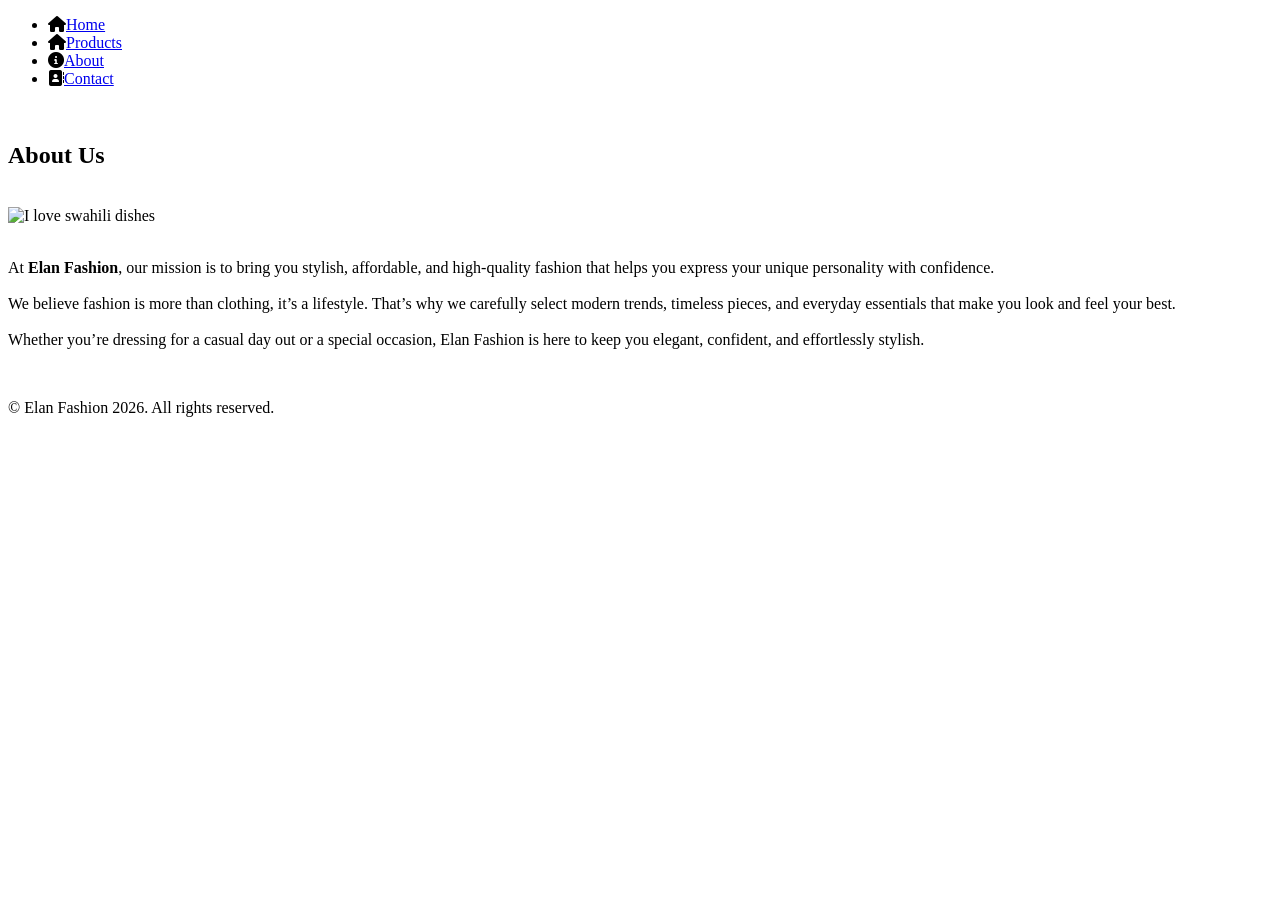
==== about.html @ 4fb5cafb "Create index.html,  contact.html, products.html and about.html and add instructions in them" ====
<!DOCTYPE html>
<html lang="en">
<head>
    <meta charset="UTF-8">
    <meta name="viewport" content="width=device-width, initial-scale=1.0">
    <title>About Us</title>
    <link rel="stylesheet" href="https://cdnjs.cloudflare.com/ajax/libs/font-awesome/6.0.0/css/all.min.css">
</head>
<body>
       <header>
        <nav>
           <ul>
                <li><i class="fa-solid fa-house"></i><a href="index.html">Home</a></li>
                <li><i class="fa-solid fa-house"></i><a href="products.html">Products</a></li>
                <li><i class="fa-solid fa-circle-info"></i><a href="about.html">About </a></li>
                <li><i class="fa-solid fa-address-book"></i><a href="contact.html">Contact</a></li>
            </ul>
        </nav>
</header>
    <section id="about">
        <br>
        <h2>About Us</h2><br>
        <img src="assets/images/aboutus.jpg" alt="I love swahili dishes" width="300px" height="200px"><br><br>
        <p>
          <p>
  At <strong>Elan Fashion</strong>, our mission is to bring you stylish, affordable, and high-quality fashion
  that helps you express your unique personality with confidence. <br><br>

  We believe fashion is more than clothing, it’s a lifestyle. That’s why we carefully select modern trends,
  timeless pieces, and everyday essentials that make you look and feel your best. <br><br>

  Whether you’re dressing for a casual day out or a special occasion, Elan Fashion is here to keep you
  elegant, confident, and effortlessly stylish.
</p>
        </p>
        <br>
      </section>
     <footer>
 <p>&copy; Elan Fashion 2026. All rights reserved.</p>
</footer>
</body>
</html>
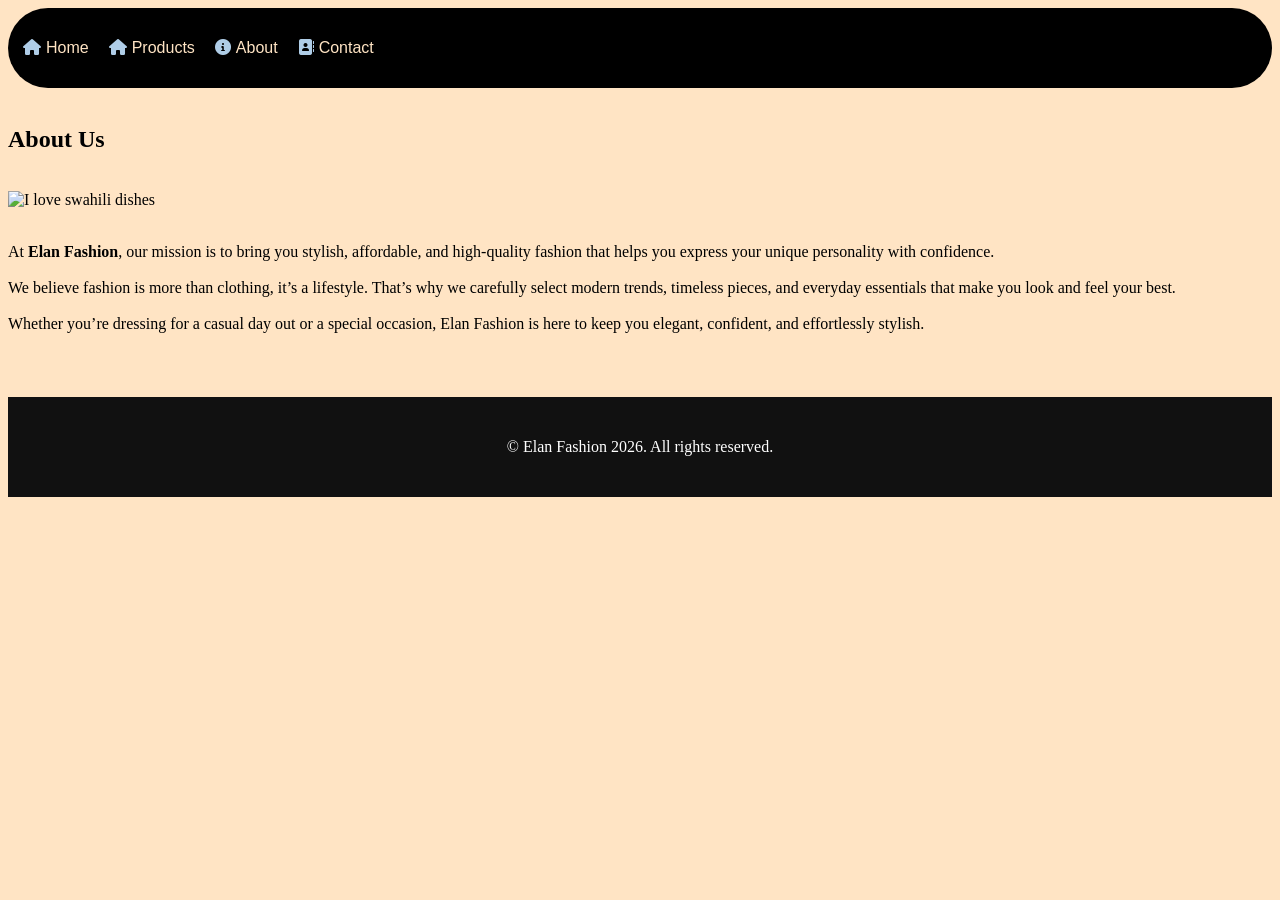
==== commit 75b6d0ee: "Add images to products.html" ====
--- a/about.html
+++ b/about.html
@@ -4,7 +4,9 @@
     <meta charset="UTF-8">
     <meta name="viewport" content="width=device-width, initial-scale=1.0">
     <title>About Us</title>
-    <link rel="stylesheet" href="https://cdnjs.cloudflare.com/ajax/libs/font-awesome/6.0.0/css/all.min.css">
+    
+<link rel="stylesheet" href="https://cdnjs.cloudflare.com/ajax/libs/font-awesome/6.0.0/css/all.min.css">
+<link rel="stylesheet" href="about.css">
 </head>
 <body>
        <header>
--- a/about.css
+++ b/about.css
@@ -0,0 +1,49 @@
+* {
+  margin: 20;
+  padding: 0;
+}
+body{ 
+    background-color: bisque;
+}
+
+
+header {
+ background-color: black;
+ color: rgb(175, 205, 231);
+  padding: 15px;
+  text-align: center;
+  border-radius: 40px;
+  
+}
+footer{
+    background-color: #111;
+    color: white;
+    text-align: center;
+    padding: 25px;
+    margin-top: 30px;
+}
+nav{
+    display:flex;
+    justify-content: space-between;
+    align-items: center;
+    backdrop-filter: blur(10px);
+
+}
+
+nav ul {
+    display:flex;
+    gap:20px;
+    list-style:none;
+    
+}
+nav ul a{
+    font-family: Arial, Helvetica, sans-serif;
+     text-decoration: none;
+    color: bisque;
+     font-weight: 400;
+    
+}
+li{
+    display:flex;
+    gap:5px;
+}
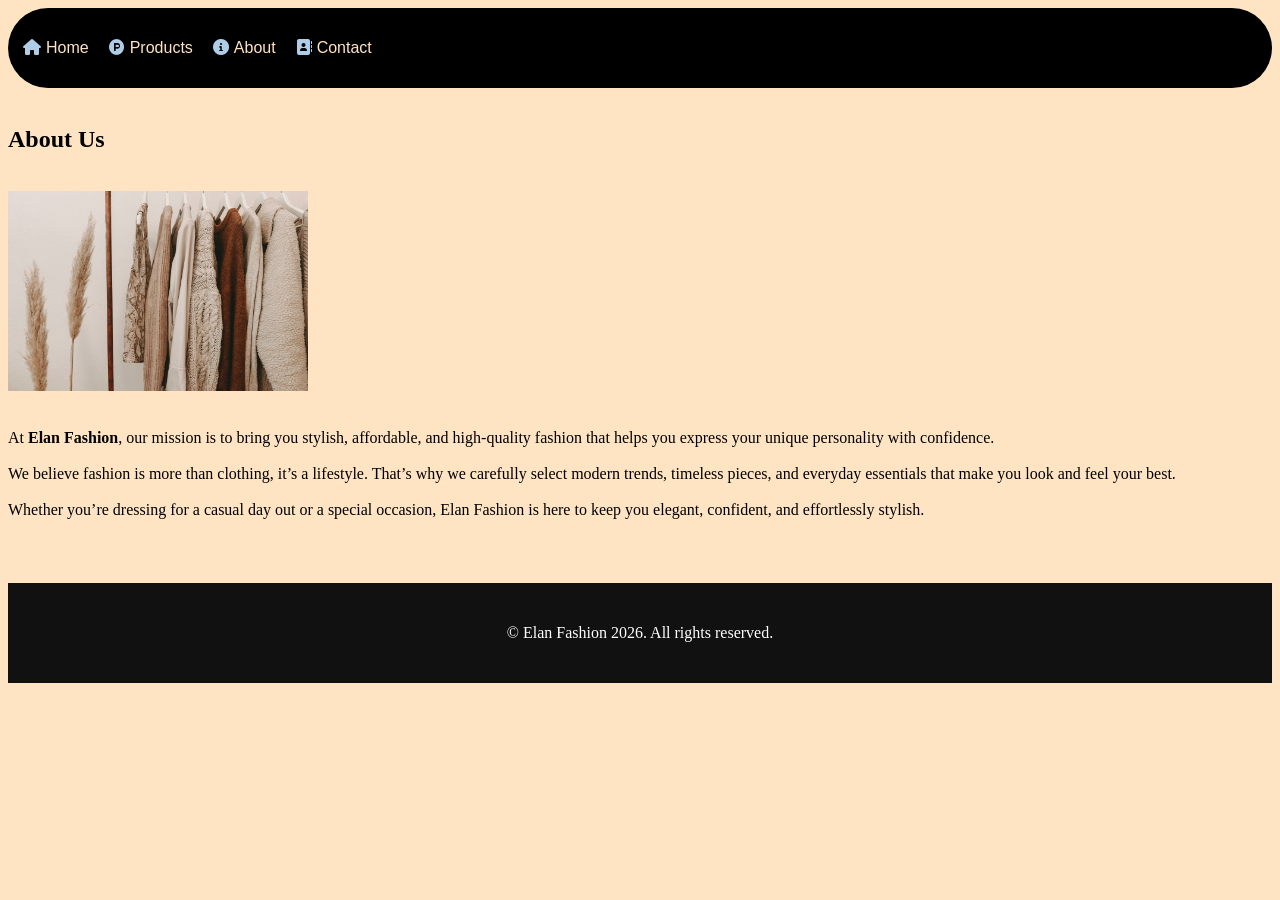
==== commit 6c612a8b: "Update: Adjust some css some css styling code Add an image to about.html" ====
--- a/about.html
+++ b/about.html
@@ -13,7 +13,7 @@
         <nav>
            <ul>
                 <li><i class="fa-solid fa-house"></i><a href="index.html">Home</a></li>
-                <li><i class="fa-solid fa-house"></i><a href="products.html">Products</a></li>
+                <li><i class="fa-brands fa-product-hunt"></i><a href="products.html">Products</a></li>
                 <li><i class="fa-solid fa-circle-info"></i><a href="about.html">About </a></li>
                 <li><i class="fa-solid fa-address-book"></i><a href="contact.html">Contact</a></li>
             </ul>
@@ -22,7 +22,7 @@
     <section id="about">
         <br>
         <h2>About Us</h2><br>
-        <img src="assets/images/aboutus.jpg" alt="I love swahili dishes" width="300px" height="200px"><br><br>
+        <img src="assets/images/about.jpg" alt="I love swahili dishes" width="300px" height="200px"><br><br>
         <p>
           <p>
   At <strong>Elan Fashion</strong>, our mission is to bring you stylish, affordable, and high-quality fashion
--- a/about.css
+++ b/about.css
@@ -16,6 +16,7 @@
   
 }
 footer{
+     
     background-color: #111;
     color: white;
     text-align: center;
@@ -26,7 +27,7 @@
     display:flex;
     justify-content: space-between;
     align-items: center;
-    backdrop-filter: blur(10px);
+   
 
 }
 
@@ -46,4 +47,24 @@
 li{
     display:flex;
     gap:5px;
-}+}
+input[type="submit"] {
+  background-color: #000000;
+  color: white;
+  padding: 10px 20px;
+  border-radius: 20px;
+  cursor: pointer;
+}
+
+input {
+  color: white;
+  padding: 10px 100px;
+  border-radius: 20px;
+  cursor: pointer;
+}
+textarea {
+  color: white;
+  padding: 10px 50px;
+  border-radius: 20px;
+  cursor: pointer;
+} 
